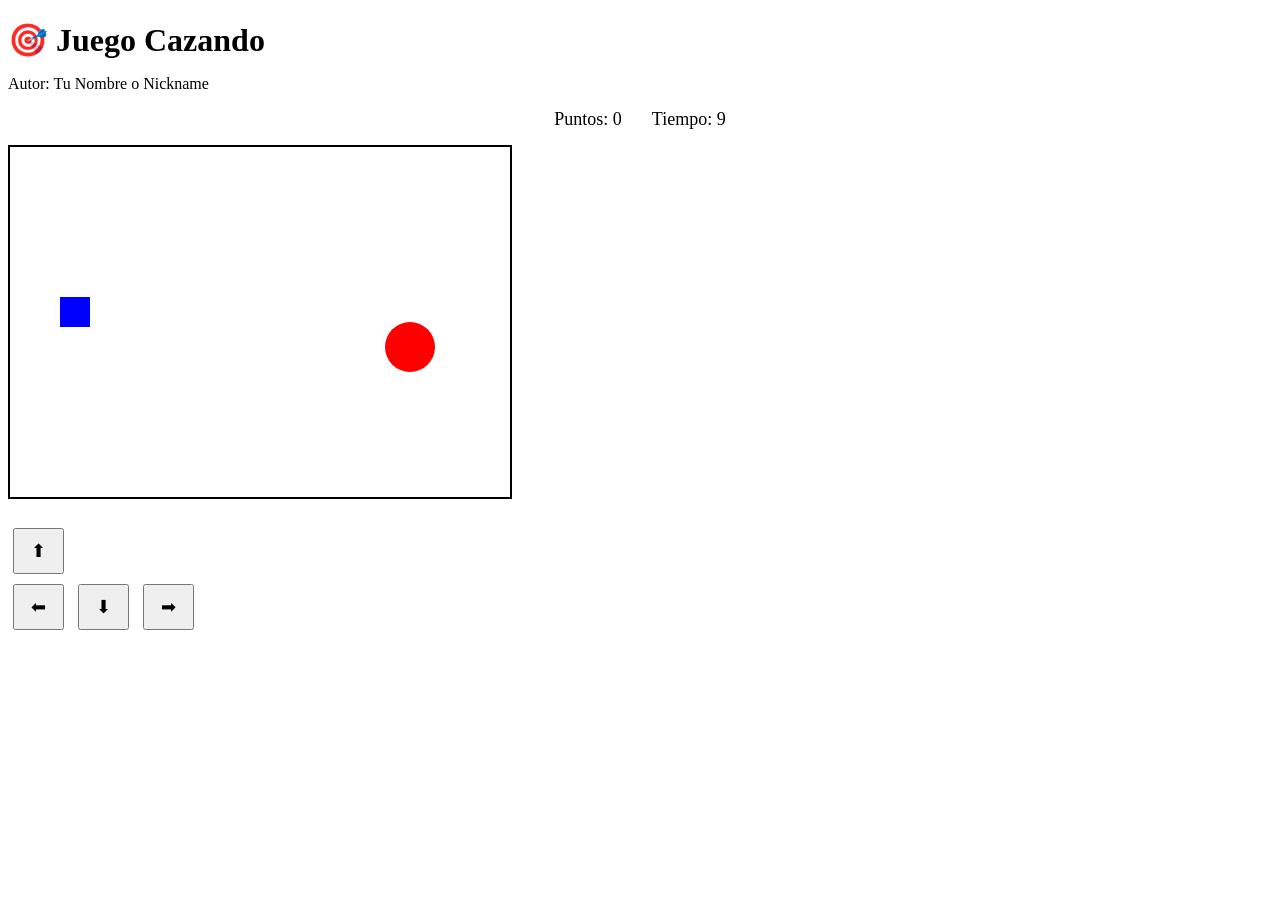
==== cazando.html @ 2a566894 "Borrar los comentarios de js" ====
<!DOCTYPE html>
<html lang="es">

<head>
    <meta charset="UTF-8">
    <meta name="viewport" content="width=device-width, initial-scale=1.0">

    <title>Juego Cazando</title>

    <link rel="stylesheet" href="cazando.css">
</head>

<body>

    <h1>🎯 Juego Cazando</h1>

    <p>Autor: Tu Nombre o Nickname</p>

    <div class="panel">

        <span>
            Puntos:
            <span id="puntos">0</span>
        </span>

        <span>
            Tiempo:
            <span id="tiempo">10</span>
        </span>

    </div>

    <canvas id="juego" width="500" height="350"></canvas>

    <div class="controles">

        <button onclick="mover('arriba')">⬆</button>

        <br>

        <button onclick="mover('izquierda')">⬅</button>

        <button onclick="mover('abajo')">⬇</button>

        <button onclick="mover('derecha')">➡</button>

    </div>

    <p id="mensaje"></p>

    <script src="cazando.js"></script>

</body>

</html>
---- cazando.css ----
.body {
  text-align: center;
  font-family: Arial, sans-serif;
  background: #f0f0f0;
  margin: 0;
  padding: 20px;
}

h1 {
  margin-bottom: 5px;
}

.panel {
  margin: 15px 0;
  font-size: 18px;
  display: flex;
  justify-content: center;
  gap: 30px;
}

canvas {
  background: white;
  border: 2px solid black;
}

.controles {
  margin-top: 20px;
}

button {
  margin: 5px;
  padding: 10px 16px;
  font-size: 18px;
  cursor: pointer;
}

#mensaje {
  font-size: 20px;
  font-weight: bold;
  color: darkred;
  margin-top: 15px;
}
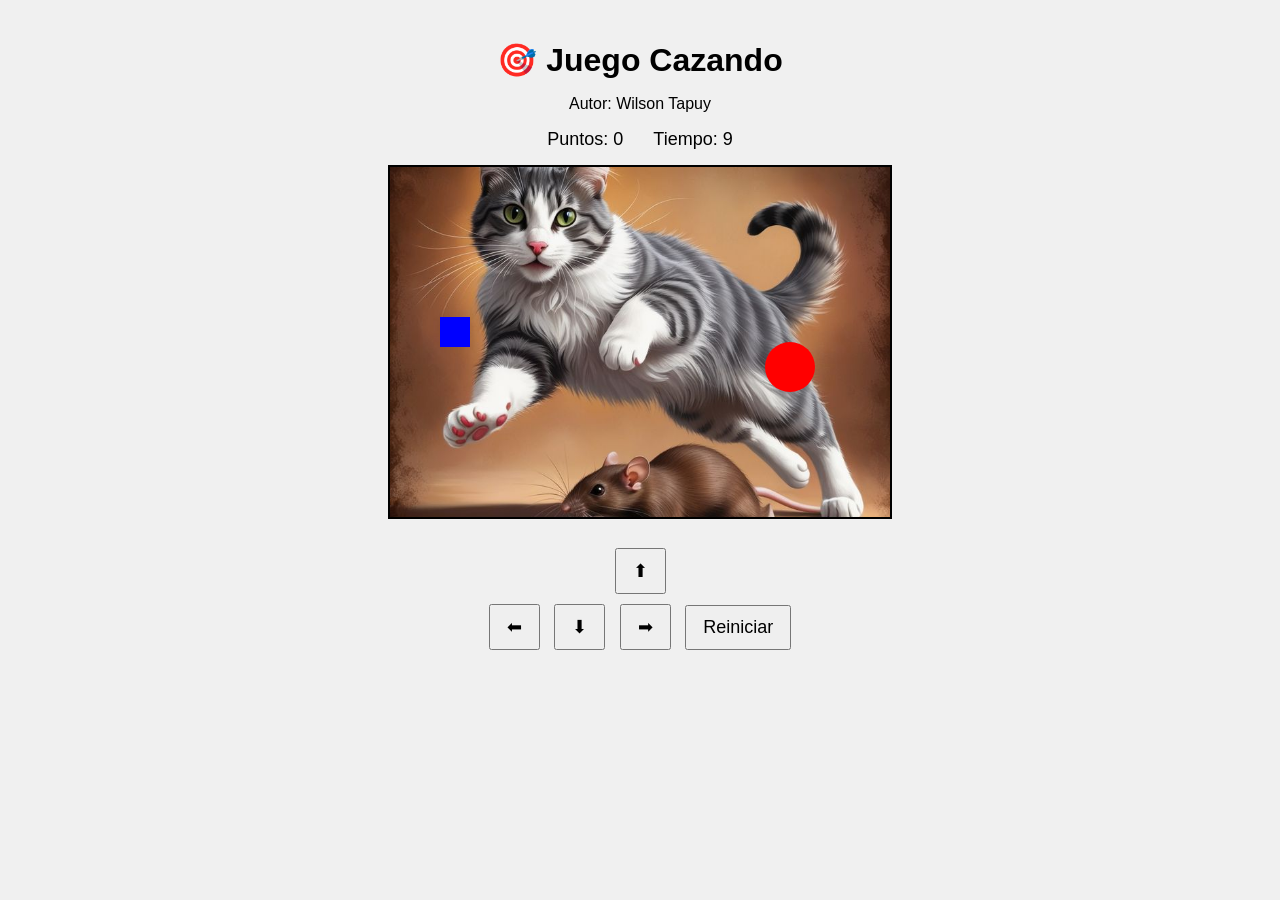
==== commit aec543d7: "Se realizo todo lo que se pidio en el documento retos" ====
--- a/cazando.html
+++ b/cazando.html
@@ -8,13 +8,16 @@
     <title>Juego Cazando</title>
 
     <link rel="stylesheet" href="cazando.css">
+
+    <script src="utilitarios.js"></script>
+
 </head>
 
 <body>
 
     <h1>🎯 Juego Cazando</h1>
 
-    <p>Autor: Tu Nombre o Nickname</p>
+    <p>Autor: Wilson Tapuy</p>
 
     <div class="panel">
 
@@ -34,15 +37,15 @@
 
     <div class="controles">
 
-        <button onclick="mover('arriba')">⬆</button>
+        <button onclick="moverArriba()">⬆</button>
 
         <br>
 
-        <button onclick="mover('izquierda')">⬅</button>
+        <button onclick="moverIzquierda()">⬅</button>
 
-        <button onclick="mover('abajo')">⬇</button>
-
-        <button onclick="mover('derecha')">➡</button>
+        <button onclick="moverAbajo()">⬇</button>
+        <button onclick="moverDerecha()">➡</button>
+        <button onclick="reiniciar()">Reiniciar</button>
 
     </div>
 
--- a/cazando.css
+++ b/cazando.css
@@ -1,42 +1,77 @@
-.body {
-  text-align: center;
-  font-family: Arial, sans-serif;
-  background: #f0f0f0;
-  margin: 0;
-  padding: 20px;
+body {
+
+    text-align: center;
+
+    font-family: Arial, sans-serif;
+
+    background: #f0f0f0;
+
+    margin: 0;
+
+    padding: 20px;
+
 }
 
 h1 {
-  margin-bottom: 5px;
+
+    margin-bottom: 5px;
+
 }
 
 .panel {
-  margin: 15px 0;
-  font-size: 18px;
-  display: flex;
-  justify-content: center;
-  gap: 30px;
+
+    margin: 15px 0;
+
+    font-size: 18px;
+
+    display: flex;
+
+    justify-content: center;
+
+    gap: 30px;
+
 }
 
 canvas {
-  background: white;
-  border: 2px solid black;
+
+    background-image: url("rato.jpg");
+
+    background-size: cover;
+
+    background-position: center;
+
+    background-repeat: no-repeat;
+
+    border: 2px solid black;
+
 }
 
 .controles {
-  margin-top: 20px;
+
+    margin-top: 20px;
+
 }
 
 button {
-  margin: 5px;
-  padding: 10px 16px;
-  font-size: 18px;
-  cursor: pointer;
+
+    margin: 5px;
+
+    padding: 10px 16px;
+
+    font-size: 18px;
+
+    cursor: pointer;
+
 }
 
 #mensaje {
-  font-size: 20px;
-  font-weight: bold;
-  color: darkred;
-  margin-top: 15px;
+
+    font-size: 20px;
+
+    font-weight: bold;
+
+    color: darkred;
+
+    margin-top: 15px;
+
 }
